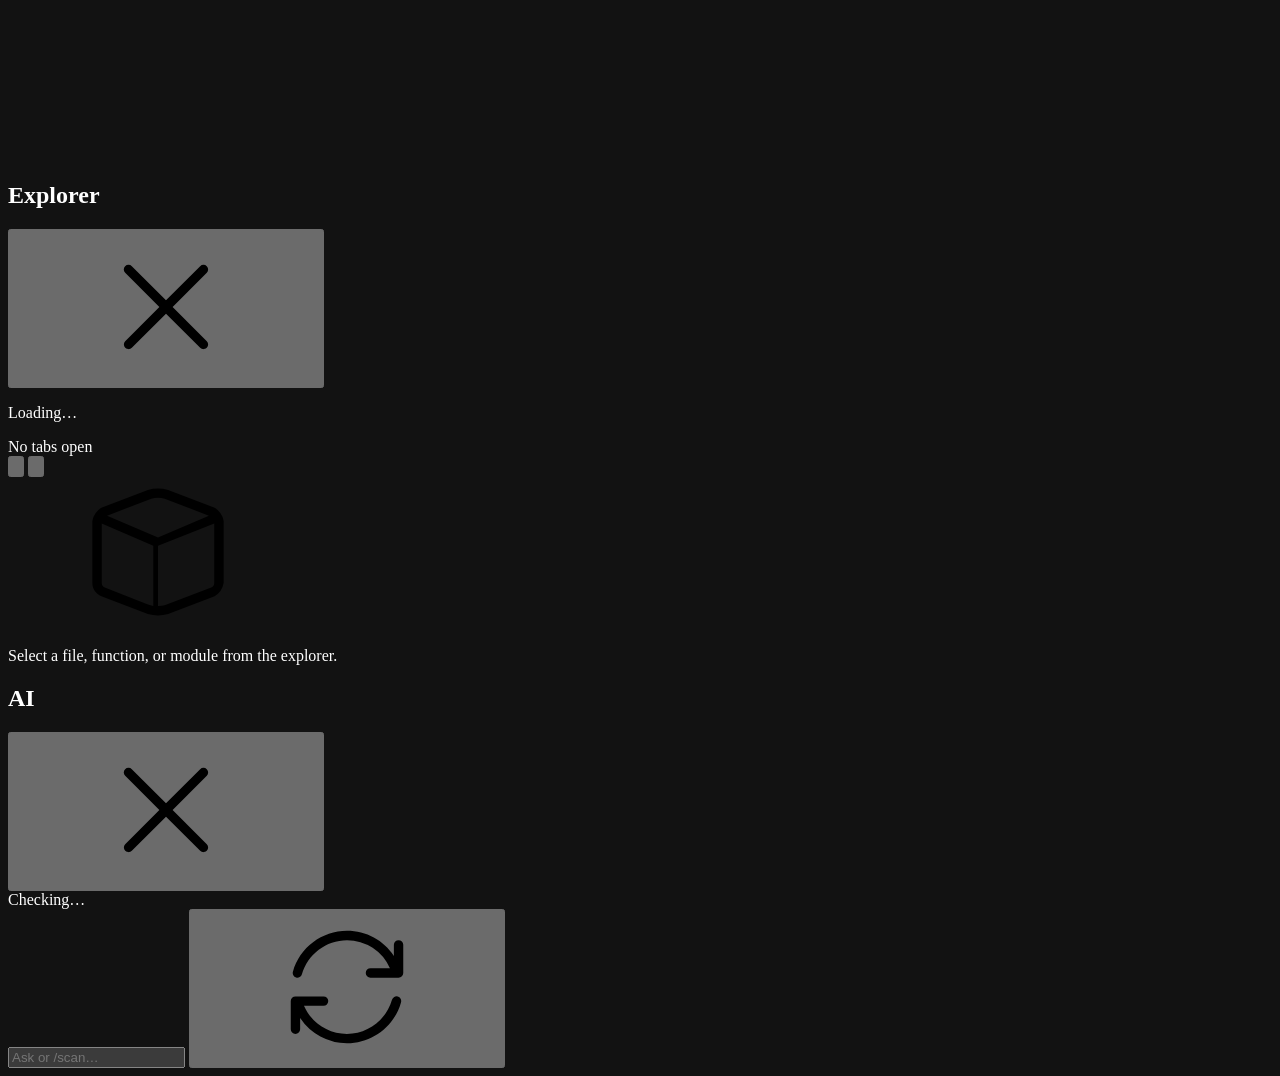
==== graps/public/index.html @ c9aae35a "feat(TASK-0003): application UI — three-panel explorer + click contract - index.html: three-panel sh" ====
<!DOCTYPE html>
<html lang="en">
<head>
  <meta charset="UTF-8">
  <meta name="viewport" content="width=device-width, initial-scale=1.0, maximum-scale=1.0, user-scalable=no">
  <meta name="color-scheme" content="dark">
  <title>graps</title>
  <link rel="stylesheet" href="/app.css">
  <link rel="icon" type="image/svg+xml" href="/icon/package.svg">
</head>
<body>

<!-- Inline SVG sprite — Codicons only, fill=currentColor, no CDN (FEAT-0005/0008).
     Custom split icons are separate <img> files with fixed colors. -->
<svg class="sprite" aria-hidden="true" focusable="false" xmlns="http://www.w3.org/2000/svg">
  <symbol id="i-chevron" viewBox="0 0 16 16"><path d="M6.146 3.146a.5.5 0 0 1 .708 0L11.354 7.646a.5.5 0 0 1 0 .708L6.854 12.854a.5.5 0 0 1-.708-.708L10.293 8 6.146 3.854a.5.5 0 0 1 0-.708Z"/></symbol>
  <symbol id="i-file" viewBox="0 0 16 16"><path d="M13.56 4.35L10.65 1.44C10.368 1.16 9.987 1.002 9.59 1H6c-.53.002-1.038.213-1.413.588S4.002 2.47 4 3v5.83c.281.073.537.222.74.43.107.1.195.219.26.35V3c0-.265.105-.52.293-.707C5.48 2.105 5.735 2 6 2h3v2.5c0 .398.158.78.439 1.061S9.602 6 10 6h2.5v7c0 .265-.105.52-.293.707S11.765 14 11.5 14h-.02l-1.012 1H11.5c.53-.002 1.038-.213 1.413-.588S13.998 13.53 14 13V5.41a1.99 1.99 0 0 0-.44-1.06zM10.5 5a.5.5 0 0 1-.5-.5V2.21L12.79 5H10.5z"/><path d="M3.478 14.978a.5.5 0 0 1-.353-.147L1.146 12.854a.5.5 0 0 1 0-.708L3.146 10.146a.5.5 0 1 1 .708.708L2.207 12.5l1.625 1.624a.5.5 0 0 1-.354.854z"/><path d="M7.522 14.978a.5.5 0 0 1-.354-.853L8.793 12.5 7.146 10.854a.5.5 0 1 1 .708-.708l2 2a.5.5 0 0 1 0 .708L7.875 14.831a.5.5 0 0 1-.353.147z"/></symbol>
  <symbol id="i-fn" viewBox="0 0 16 16"><path d="M4.697 5.04a.5.5 0 0 0-.262.953L7.5 7.33v3.17a.5.5 0 0 0 1 0V7.33l3.065-1.337a.5.5 0 1 0-.393-.921L8 6.456 4.697 5.04zM9.077 1.379a4.026 4.026 0 0 0-2.154 0L1.962 3.287A2.013 2.013 0 0 0 1 4.687v6.626c0 .62.382 1.177.962 1.4l4.961 1.908a4.026 4.026 0 0 0 2.154 0l4.961-1.908A2.013 2.013 0 0 0 15 11.313V4.687a2.013 2.013 0 0 0-.962-1.4L9.077 1.379zM7.282 2.312a3.026 3.026 0 0 1 1.436 0L13.68 4.22c.193.074.32.26.32.467v6.626c0 .207-.127.393-.32.467L8.718 13.688a3.026 3.026 0 0 1-1.436 0L2.32 11.78c-.193-.074-.32-.26-.32-.467V4.687c0-.207.127-.393.32-.467l4.962-1.908z"/></symbol>
  <symbol id="i-module" viewBox="0 0 16 16"><path d="M14.039 3.286L9.077 1.378a4.026 4.026 0 0 0-2.154 0L1.962 3.286A2.013 2.013 0 0 0 1 4.686v6.626c0 .62.382 1.177.962 1.4l4.961 1.908a4.026 4.026 0 0 0 2.154 0l4.961-1.908A2.013 2.013 0 0 0 15 11.312V4.686a2.013 2.013 0 0 0-.961-1.4zM7.282 2.311a3.026 3.026 0 0 1 1.436 0L13.436 4.126 8 6.456 2.564 4.126l4.718-1.815zM2 4.971l5.5 2.357v6.429a3.034 3.034 0 0 1-.782-.234L2.32 11.779A.5.5 0 0 1 2 11.312V4.971zm12 6.341a.5.5 0 0 1-.32.467l-4.962 1.908A3.034 3.034 0 0 1 8 13.757V7.329l6-2.357v6.34z"/></symbol>
  <symbol id="i-close" viewBox="0 0 16 16"><path d="M8.707 8L12.353 4.354a.5.5 0 0 0-.707-.707L8 7.293 4.354 3.647a.5.5 0 1 0-.707.707L7.293 8l-3.646 3.646a.5.5 0 0 0 .707.707L8 8.707l3.646 3.646a.5.5 0 0 0 .707-.707L8.707 8z"/></symbol>
  <symbol id="i-sync" viewBox="0 0 16 16"><path d="M14 3.5V6.5a.5.5 0 0 1-.5.5h-3a.5.5 0 0 1 0-1h2.08A5.003 5.003 0 0 0 8 3C5.78 3 3.8 4.5 3.19 6.64a.5.5 0 0 1-.96-.28C2.96 3.79 5.33 2 8 2c2.05 0 3.91 1.02 5 2.69V3.5a.5.5 0 0 1 1 0zm-.58 5.52a.5.5 0 0 0-.62.33C12.19 11.51 10.22 13 8 13c-2.02 0-3.79-1.17-4.59-3H5.5a.5.5 0 0 0 0-1h-3a.5.5 0 0 0-.5.5v3a.5.5 0 0 0 1 0v-1.19A6.015 6.015 0 0 0 8 14c2.67 0 5.04-1.79 5.76-4.36a.5.5 0 0 0-.34-.62z"/></symbol>
</svg>

<div id="app" class="app">

  <!-- LEFT: dir-panel — explorer tree (FEAT-0002/0008/0009) -->
  <aside id="dir-panel" class="panel dir-panel" data-open="true">
    <header class="panel-header">
      <h2 class="panel-title">Explorer</h2>
      <button class="icon-btn panel-close" data-panel="dir" aria-label="Close explorer panel">
        <svg class="icon"><use href="#i-close"/></svg>
      </button>
    </header>
    <div class="panel-body tree" id="tree" role="tree" aria-label="Project structure">
      <p class="empty-state">Loading…</p>
    </div>
  </aside>

  <!-- Left resizer (FEAT-0006) -->
  <div class="resizer" id="resizer-left" role="separator"
       aria-orientation="vertical" aria-label="Resize explorer panel" tabindex="0"></div>

  <!-- CENTER: workspace — source/flow/module tabs (FEAT-0003/0010/0011/0012/0013) -->
  <main id="workspace" class="workspace">
    <div class="workspace-toolbar">
      <div class="tab-bar" id="tab-bar" role="tablist" aria-label="Open tabs">
        <span class="tab-empty">No tabs open</span>
      </div>
      <div class="split-actions">
        <!-- Left split: mirror of right custom SVG via CSS (FEAT-0005) -->
        <button class="icon-btn split-btn" data-panel="dir" aria-pressed="true"
                aria-label="Toggle explorer panel">
          <img src="/icon/split-horizontal-right-select.svg" alt=""
               class="split-img split-mirror" data-state="select">
        </button>
        <!-- Right split: custom SVG source asset (FEAT-0005) -->
        <button class="icon-btn split-btn" data-panel="ai" aria-pressed="true"
                aria-label="Toggle AI panel">
          <img src="/icon/split-horizontal-right-select.svg" alt=""
               class="split-img" data-state="select">
        </button>
      </div>
    </div>
    <div class="tab-content" id="tab-content">
      <div class="workspace-empty" id="workspace-empty">
        <svg class="empty-icon"><use href="#i-module"/></svg>
        <p>Select a file, function, or module from the explorer.</p>
      </div>
    </div>
  </main>

  <!-- Right resizer (FEAT-0006) -->
  <div class="resizer" id="resizer-right" role="separator"
       aria-orientation="vertical" aria-label="Resize AI panel" tabindex="0"></div>

  <!-- RIGHT: ai-panel — status + input (FEAT-0004/0014/0015) -->
  <aside id="ai-panel" class="panel ai-panel" data-open="true">
    <header class="panel-header">
      <h2 class="panel-title">AI</h2>
      <span class="ai-status-dot" id="ai-status-dot" title="AI status"></span>
      <button class="icon-btn panel-close" data-panel="ai" aria-label="Close AI panel">
        <svg class="icon"><use href="#i-close"/></svg>
      </button>
    </header>
    <div class="ai-body">
      <div class="ai-status-text" id="ai-status-text" aria-live="polite">Checking…</div>
      <div class="ai-messages" id="ai-messages" aria-live="polite" aria-atomic="false"></div>
      <div class="ai-input-bar">
        <input type="text" id="ai-input" placeholder="Ask or /scan…"
               aria-label="AI input" autocomplete="off" spellcheck="false">
        <button id="ai-send" class="icon-btn" aria-label="Send">
          <svg class="icon"><use href="#i-sync"/></svg>
        </button>
      </div>
    </div>
  </aside>

  <!-- Mobile overlay backdrop -->
  <div class="backdrop" id="backdrop" hidden></div>

</div>

<script src="/app.js" defer></script>
</body>
</html>
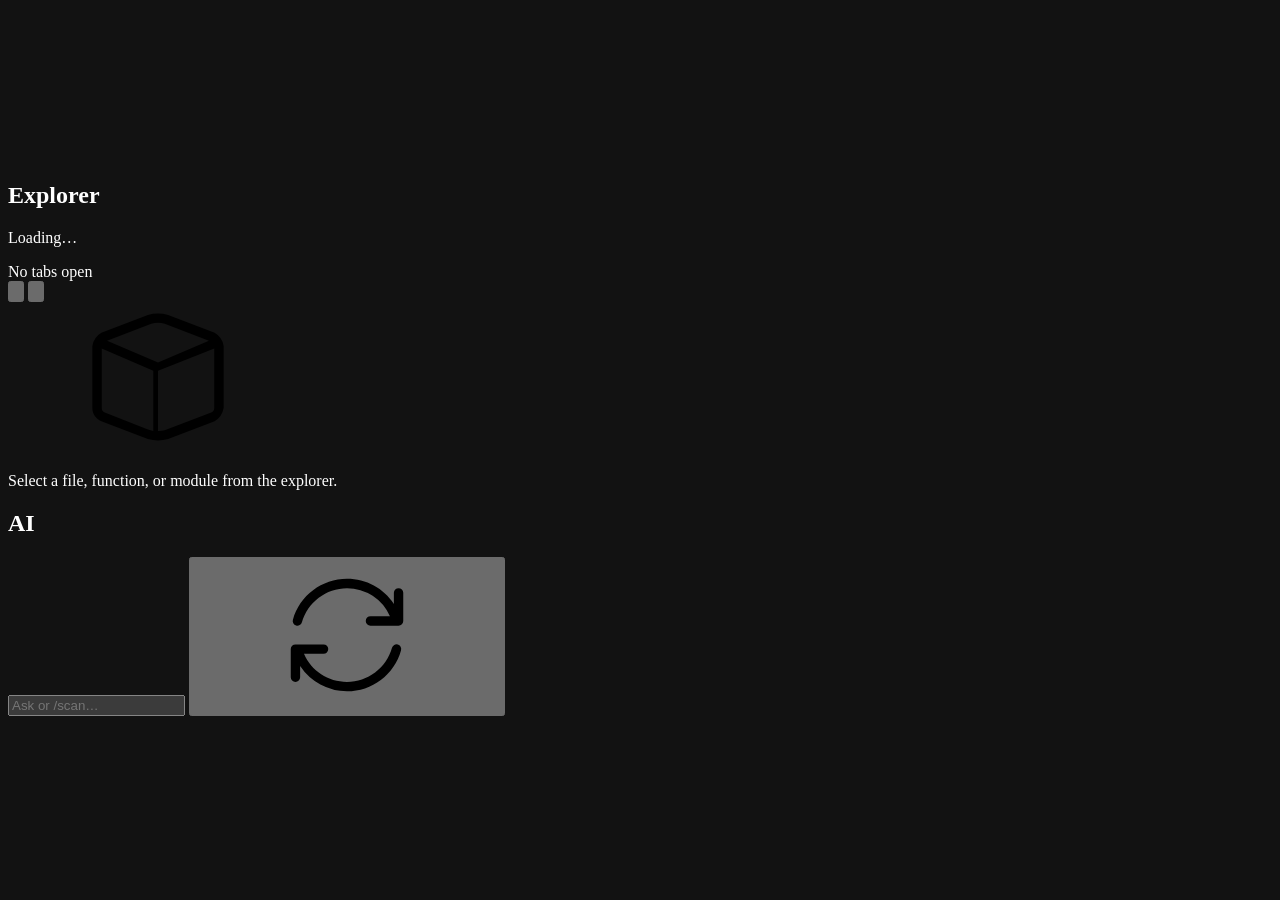
==== commit 6becf319: "fix(BUG-0003): add missing 67799 helper, remove dead enrich UI + X close buttons - Add const 67799 =" ====
--- a/graps/public/index.html
+++ b/graps/public/index.html
@@ -27,9 +27,6 @@
   <aside id="dir-panel" class="panel dir-panel" data-open="true">
     <header class="panel-header">
       <h2 class="panel-title">Explorer</h2>
-      <button class="icon-btn panel-close" data-panel="dir" aria-label="Close explorer panel">
-        <svg class="icon"><use href="#i-close"/></svg>
-      </button>
     </header>
     <div class="panel-body tree" id="tree" role="tree" aria-label="Project structure">
       <p class="empty-state">Loading…</p>
@@ -77,13 +74,8 @@
   <aside id="ai-panel" class="panel ai-panel" data-open="true">
     <header class="panel-header">
       <h2 class="panel-title">AI</h2>
-      <span class="ai-status-dot" id="ai-status-dot" title="AI status"></span>
-      <button class="icon-btn panel-close" data-panel="ai" aria-label="Close AI panel">
-        <svg class="icon"><use href="#i-close"/></svg>
-      </button>
     </header>
     <div class="ai-body">
-      <div class="ai-status-text" id="ai-status-text" aria-live="polite">Checking…</div>
       <div class="ai-messages" id="ai-messages" aria-live="polite" aria-atomic="false"></div>
       <div class="ai-input-bar">
         <input type="text" id="ai-input" placeholder="Ask or /scan…"
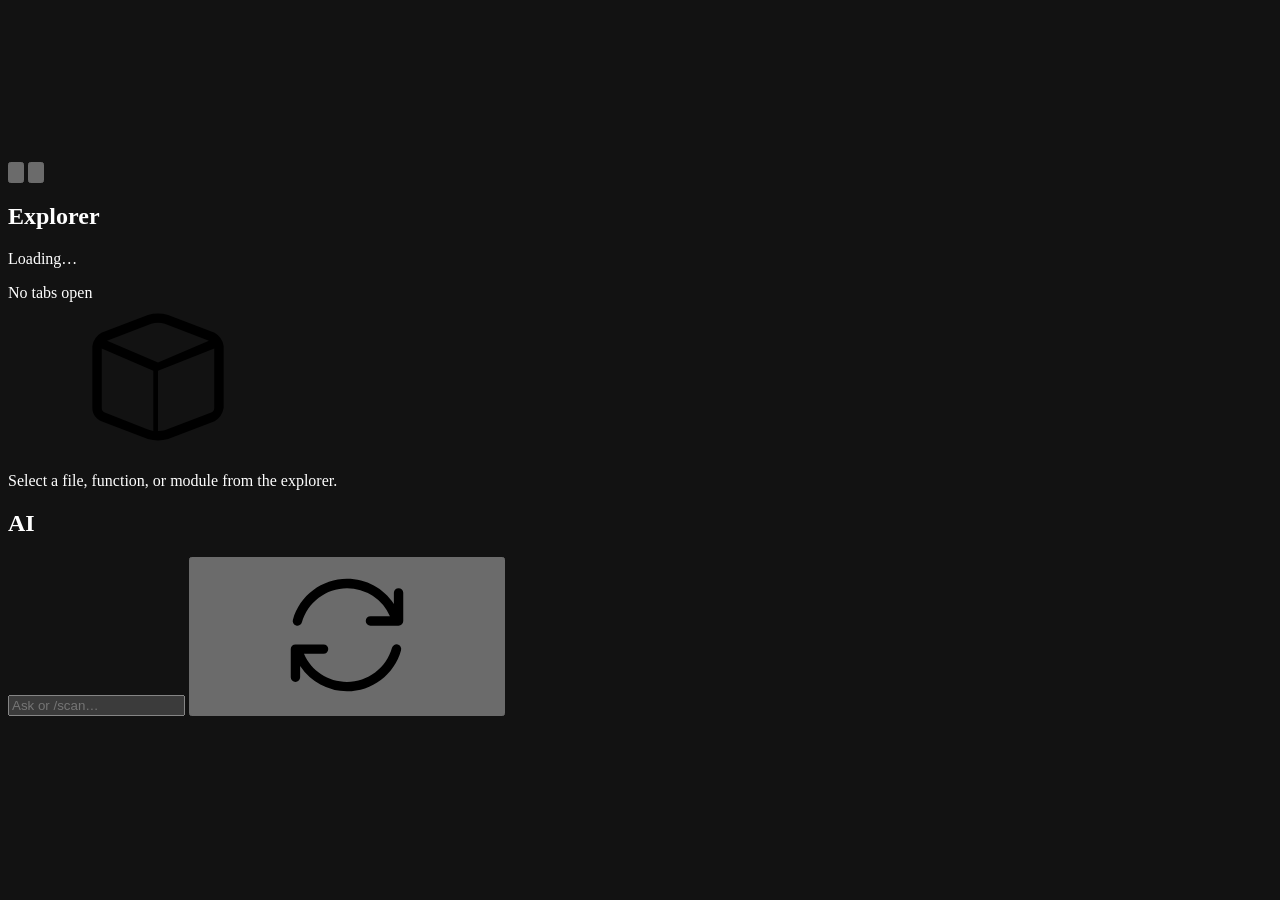
==== commit 7597c90f: "refactor(REF-0008): layout — top-bar with split icons on right, panels-row wrapper - HTML: add .top-" ====
--- a/graps/public/index.html
+++ b/graps/public/index.html
@@ -23,72 +23,78 @@
 
 <div id="app" class="app">
 
-  <!-- LEFT: dir-panel — explorer tree (FEAT-0002/0008/0009) -->
-  <aside id="dir-panel" class="panel dir-panel" data-open="true">
-    <header class="panel-header">
-      <h2 class="panel-title">Explorer</h2>
-    </header>
-    <div class="panel-body tree" id="tree" role="tree" aria-label="Project structure">
-      <p class="empty-state">Loading…</p>
-    </div>
-  </aside>
+  <!-- Top bar: panel-header, split icons on right (REF-0008) -->
+  <div class="top-bar">
+    <button class="icon-btn split-btn" data-panel="dir" aria-pressed="true"
+            aria-label="Toggle explorer panel">
+      <img src="/icon/split-horizontal-right-select.svg" alt=""
+           class="split-img split-mirror" data-state="select">
+    </button>
+    <button class="icon-btn split-btn" data-panel="ai" aria-pressed="true"
+            aria-label="Toggle AI panel">
+      <img src="/icon/split-horizontal-right-select.svg" alt=""
+           class="split-img" data-state="select">
+    </button>
+  </div>
 
-  <!-- Left resizer (FEAT-0006) -->
-  <div class="resizer" id="resizer-left" role="separator"
-       aria-orientation="vertical" aria-label="Resize explorer panel" tabindex="0"></div>
+  <!-- Panels row (REF-0008) -->
+  <div class="panels-row">
 
-  <!-- CENTER: workspace — source/flow/module tabs (FEAT-0003/0010/0011/0012/0013) -->
-  <main id="workspace" class="workspace">
-    <div class="workspace-toolbar">
-      <div class="tab-bar" id="tab-bar" role="tablist" aria-label="Open tabs">
-        <span class="tab-empty">No tabs open</span>
+    <!-- LEFT: dir-panel — explorer tree (FEAT-0002/0008/0009) -->
+    <aside id="dir-panel" class="panel dir-panel" data-open="true">
+      <header class="panel-header">
+        <h2 class="panel-title">Explorer</h2>
+      </header>
+      <div class="panel-body tree" id="tree" role="tree" aria-label="Project structure">
+        <p class="empty-state">Loading…</p>
       </div>
-      <div class="split-actions">
-        <!-- Left split: mirror of right custom SVG via CSS (FEAT-0005) -->
-        <button class="icon-btn split-btn" data-panel="dir" aria-pressed="true"
-                aria-label="Toggle explorer panel">
-          <img src="/icon/split-horizontal-right-select.svg" alt=""
-               class="split-img split-mirror" data-state="select">
-        </button>
-        <!-- Right split: custom SVG source asset (FEAT-0005) -->
-        <button class="icon-btn split-btn" data-panel="ai" aria-pressed="true"
-                aria-label="Toggle AI panel">
-          <img src="/icon/split-horizontal-right-select.svg" alt=""
-               class="split-img" data-state="select">
-        </button>
+    </aside>
+
+    <!-- Left resizer (FEAT-0006) -->
+    <div class="resizer" id="resizer-left" role="separator"
+         aria-orientation="vertical" aria-label="Resize explorer panel" tabindex="0"></div>
+
+    <!-- CENTER: workspace — source/flow/module tabs (FEAT-0003/0010/0011/0012/0013) -->
+    <main id="workspace" class="workspace">
+      <div class="workspace-toolbar">
+        <div class="tab-bar" id="tab-bar" role="tablist" aria-label="Open tabs">
+          <span class="tab-empty">No tabs open</span>
+        </div>
+        <!-- .split-actions removed — buttons moved to .top-bar (REF-0008) -->
       </div>
-    </div>
-    <div class="tab-content" id="tab-content">
-      <div class="workspace-empty" id="workspace-empty">
-        <svg class="empty-icon"><use href="#i-module"/></svg>
-        <p>Select a file, function, or module from the explorer.</p>
+      <div class="tab-content" id="tab-content">
+        <div class="workspace-empty" id="workspace-empty">
+          <svg class="empty-icon"><use href="#i-module"/></svg>
+          <p>Select a file, function, or module from the explorer.</p>
+        </div>
       </div>
-    </div>
-  </main>
+    </main>
 
-  <!-- Right resizer (FEAT-0006) -->
-  <div class="resizer" id="resizer-right" role="separator"
-       aria-orientation="vertical" aria-label="Resize AI panel" tabindex="0"></div>
+    <!-- Right resizer (FEAT-0006) -->
+    <div class="resizer" id="resizer-right" role="separator"
+         aria-orientation="vertical" aria-label="Resize AI panel" tabindex="0"></div>
 
-  <!-- RIGHT: ai-panel — status + input (FEAT-0004/0014/0015) -->
-  <aside id="ai-panel" class="panel ai-panel" data-open="true">
-    <header class="panel-header">
-      <h2 class="panel-title">AI</h2>
-    </header>
-    <div class="ai-body">
-      <div class="ai-messages" id="ai-messages" aria-live="polite" aria-atomic="false"></div>
-      <div class="ai-input-bar">
-        <input type="text" id="ai-input" placeholder="Ask or /scan…"
-               aria-label="AI input" autocomplete="off" spellcheck="false">
-        <button id="ai-send" class="icon-btn" aria-label="Send">
-          <svg class="icon"><use href="#i-sync"/></svg>
-        </button>
+    <!-- RIGHT: ai-panel — status + input (FEAT-0004/0014/0015) -->
+    <aside id="ai-panel" class="panel ai-panel" data-open="true">
+      <header class="panel-header">
+        <h2 class="panel-title">AI</h2>
+      </header>
+      <div class="ai-body">
+        <div class="ai-messages" id="ai-messages" aria-live="polite" aria-atomic="false"></div>
+        <div class="ai-input-bar">
+          <input type="text" id="ai-input" placeholder="Ask or /scan…"
+                 aria-label="AI input" autocomplete="off" spellcheck="false">
+          <button id="ai-send" class="icon-btn" aria-label="Send">
+            <svg class="icon"><use href="#i-sync"/></svg>
+          </button>
+        </div>
       </div>
-    </div>
-  </aside>
+    </aside>
 
-  <!-- Mobile overlay backdrop -->
-  <div class="backdrop" id="backdrop" hidden></div>
+    <!-- Mobile overlay backdrop -->
+    <div class="backdrop" id="backdrop" hidden></div>
+
+  </div><!-- /.panels-row -->
 
 </div>
 
